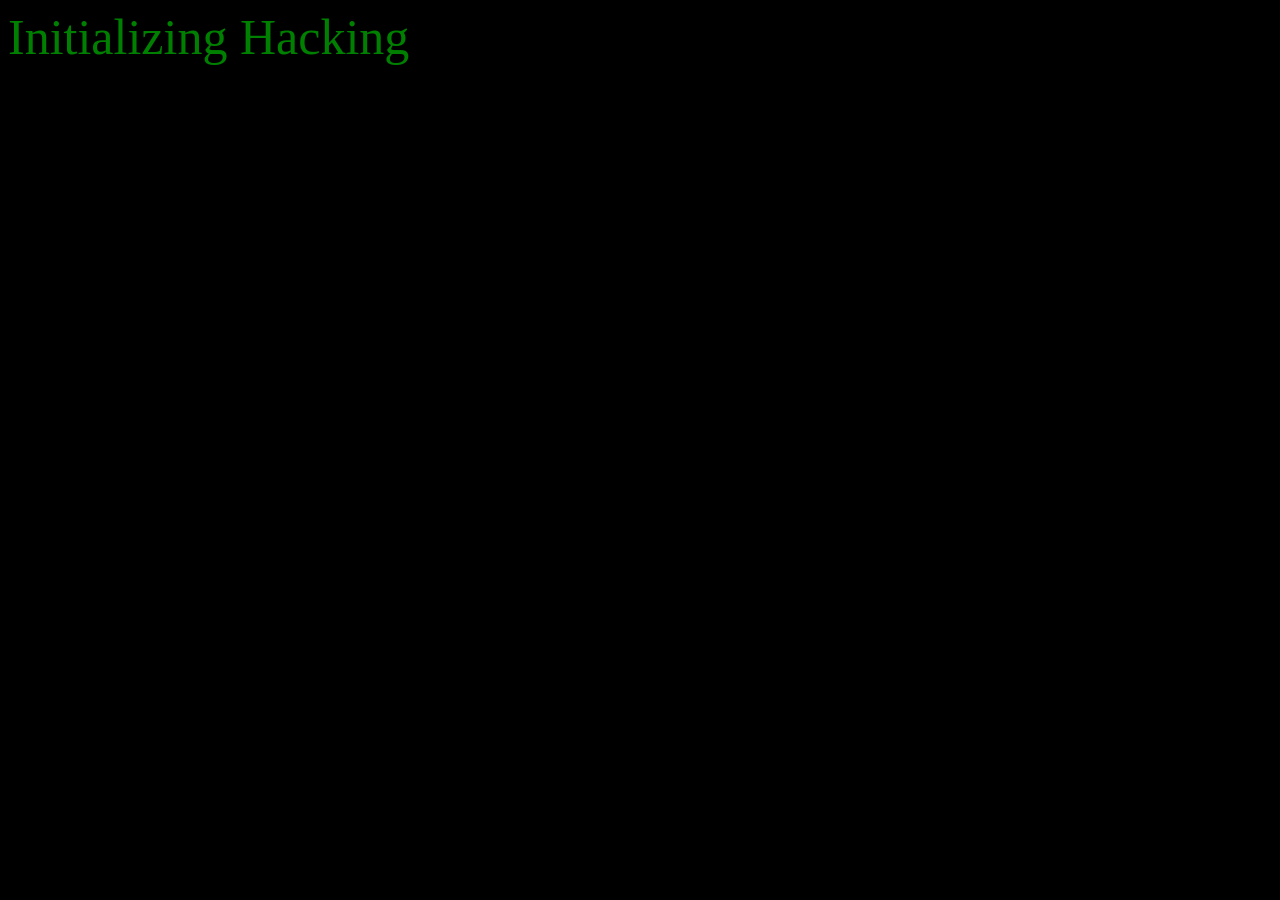
==== Hacker Terminal.html @ 2c1b2b8f "Add files via upload" ====
<!DOCTYPE html>
<html lang="en">

<head>
    <meta charset="UTF-8">
    <meta name="viewport" content="width=device-width, initial-scale=1.0">
    <title>Hacker Terminal</title>
</head>
<style>
    * {
        background-color: black;
        color: green;
        font-size: 50px;
    }
</style>

<body>
    <div>Initializing Hacking...</div>
    <script>
        let text = ["Initialized Hacking now reading your data",
            "Reading your Files",
            "Password files Detected",
            "Sending all passwords and personal files to server",
            "Cleaning up"]
        const addItem = async (item) => {
            await randomDelay();
            let div = document.createElement("div");
            div.innerHTML = item;
            document.body.append(div)
        }
        const randomDelay = () => {
            return new Promise((resolve, reject) => {
                timeout = 1 + 6 * Math.random();
                setTimeout(() => {
                    resolve()
                }, timeout * 1000);
            })
        }
        async function main() {
            let t = setInterval(() => {
                let last = document.body.getElementsByTagName("div");
                last = last[last.length - 1]
                if (last.innerHTML.endsWith("...")) {
                    last.innerHTML = last.innerHTML.slice(0, last.innerHTML.length - 3)
                }
                else {
                    last.innerHTML = last.innerHTML + "."
                }
            }, 100);
            for (const item of text) {
                await addItem(item)
            }
            await randomDelay()
            clearInterval(t)
        }
        main()
    </script>
</body>

</html>
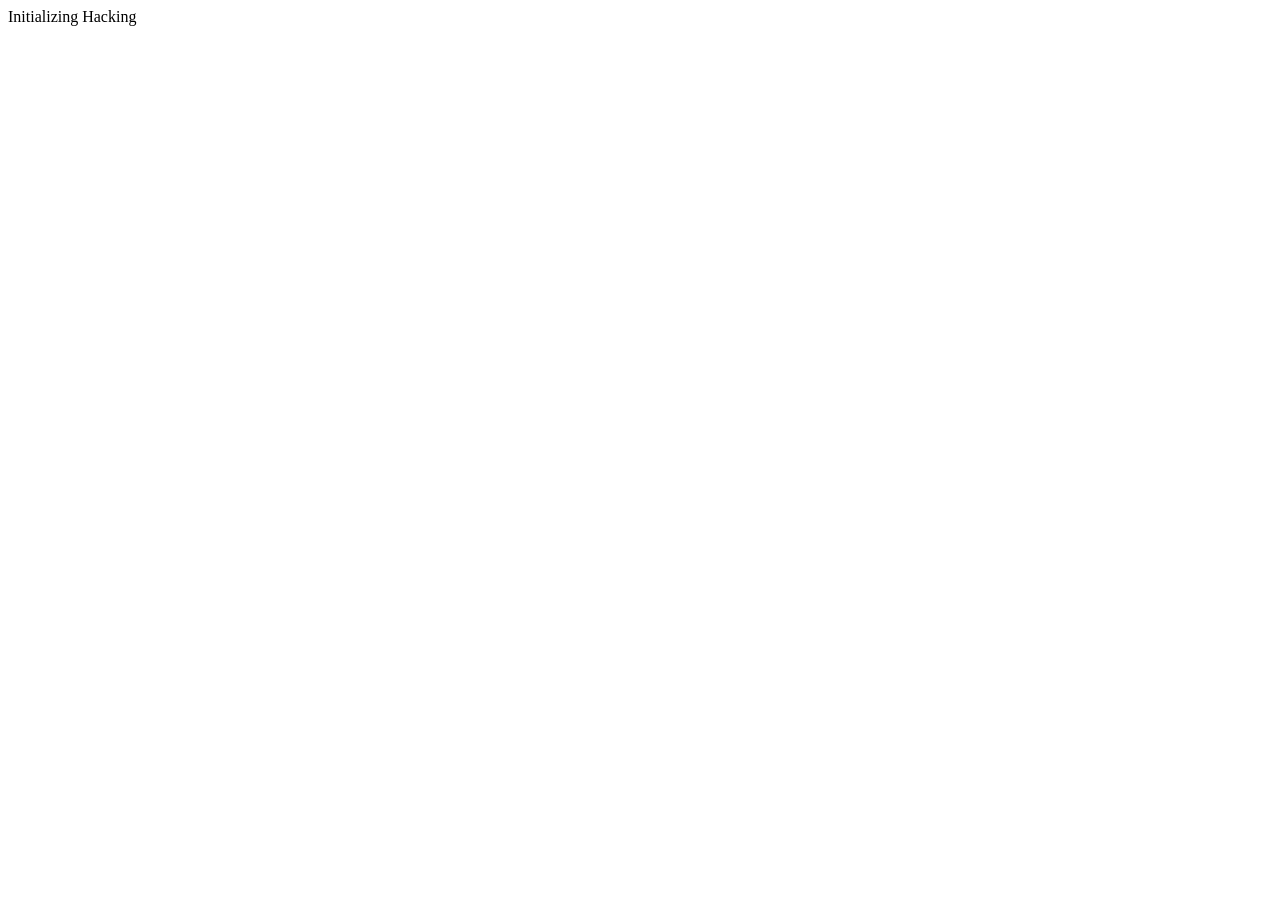
==== commit 05a5c6f9: "Update Hacker Terminal.html" ====
--- a/Hacker Terminal.html
+++ b/Hacker Terminal.html
@@ -4,16 +4,10 @@
 <head>
     <meta charset="UTF-8">
     <meta name="viewport" content="width=device-width, initial-scale=1.0">
+    <link rel="stylesheet" href="Hacker Terminal.css">
     <title>Hacker Terminal</title>
 </head>
-<style>
-    * {
-        background-color: black;
-        color: green;
-        font-size: 50px;
-    }
-</style>
-
+    
 <body>
     <div>Initializing Hacking...</div>
     <script>
@@ -57,4 +51,4 @@
     </script>
 </body>
 
-</html>+</html>
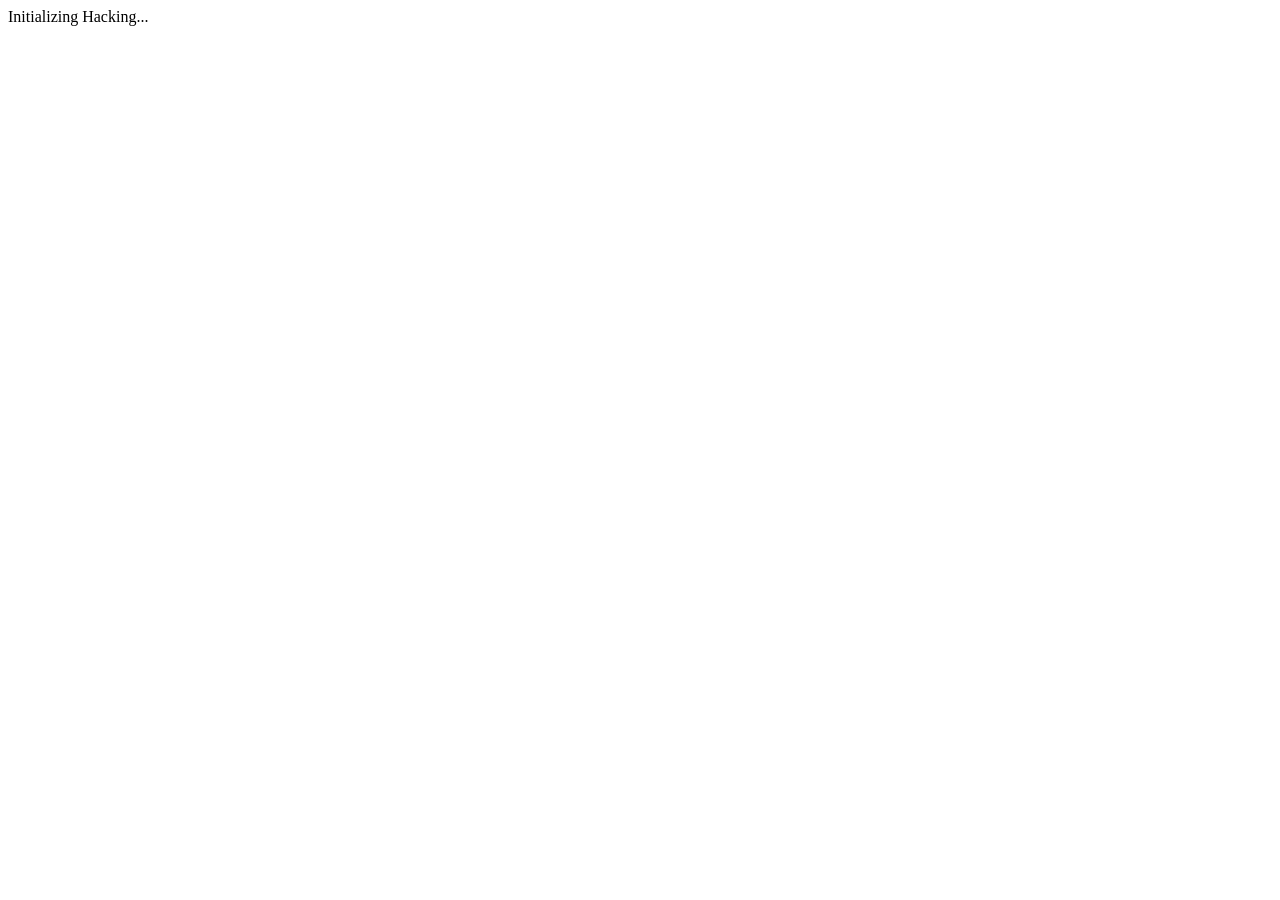
==== commit f7fa97bd: "Update Hacker Terminal.html" ====
--- a/Hacker Terminal.html
+++ b/Hacker Terminal.html
@@ -10,45 +10,7 @@
     
 <body>
     <div>Initializing Hacking...</div>
-    <script>
-        let text = ["Initialized Hacking now reading your data",
-            "Reading your Files",
-            "Password files Detected",
-            "Sending all passwords and personal files to server",
-            "Cleaning up"]
-        const addItem = async (item) => {
-            await randomDelay();
-            let div = document.createElement("div");
-            div.innerHTML = item;
-            document.body.append(div)
-        }
-        const randomDelay = () => {
-            return new Promise((resolve, reject) => {
-                timeout = 1 + 6 * Math.random();
-                setTimeout(() => {
-                    resolve()
-                }, timeout * 1000);
-            })
-        }
-        async function main() {
-            let t = setInterval(() => {
-                let last = document.body.getElementsByTagName("div");
-                last = last[last.length - 1]
-                if (last.innerHTML.endsWith("...")) {
-                    last.innerHTML = last.innerHTML.slice(0, last.innerHTML.length - 3)
-                }
-                else {
-                    last.innerHTML = last.innerHTML + "."
-                }
-            }, 100);
-            for (const item of text) {
-                await addItem(item)
-            }
-            await randomDelay()
-            clearInterval(t)
-        }
-        main()
-    </script>
+    <script src="Hacker Terminal.js">
 </body>
 
 </html>
--- a/Hacker Terminal.css
+++ b/Hacker Terminal.css
@@ -0,0 +1,7 @@
+<style>
+    * {
+        background-color: black;
+        color: green;
+        font-size: 50px;
+    }
+</style>
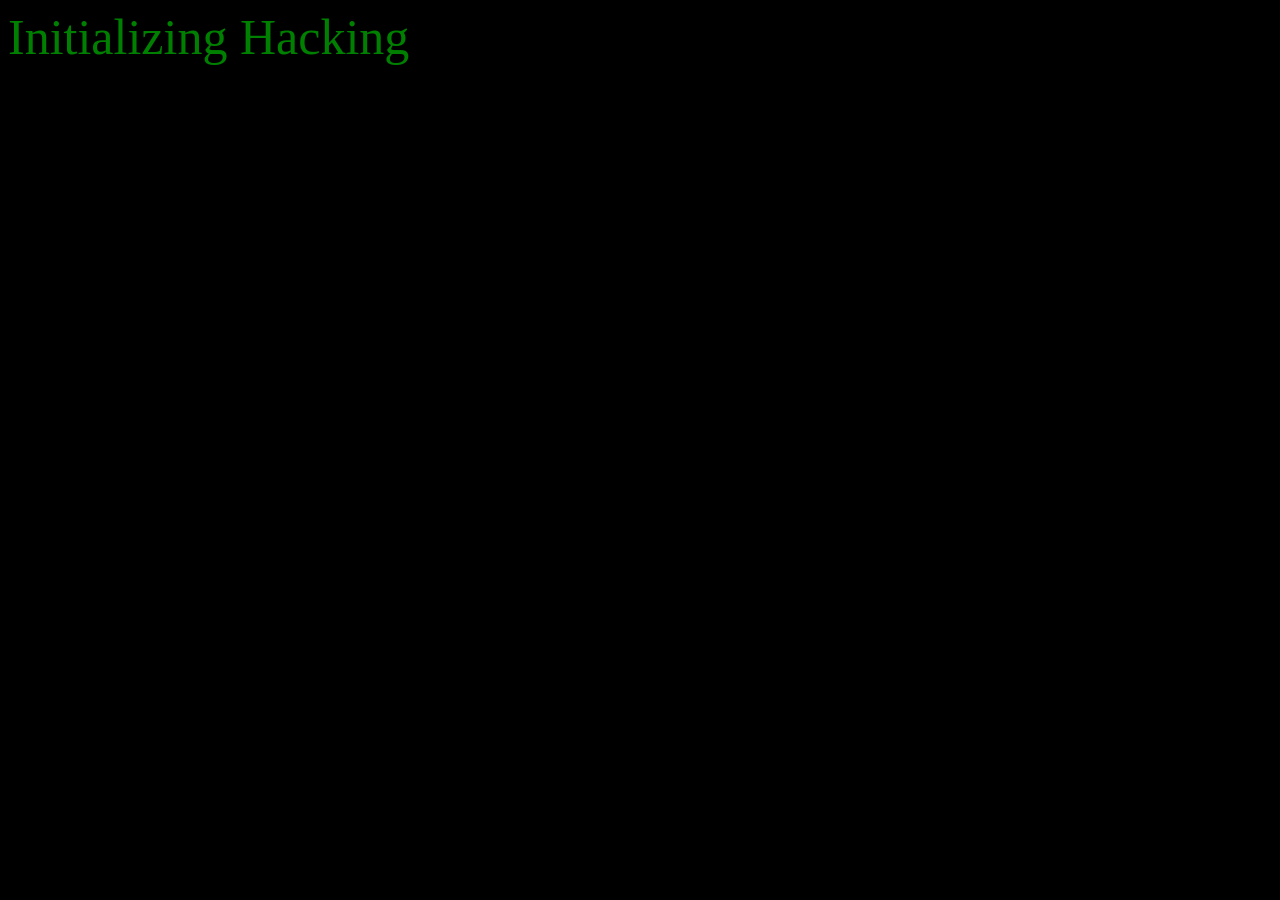
==== commit cc69380b: "Update Hacker Terminal.html" ====
--- a/Hacker Terminal.html
+++ b/Hacker Terminal.html
@@ -10,7 +10,7 @@
     
 <body>
     <div>Initializing Hacking...</div>
-    <script src="Hacker Terminal.js">
+    <script src="Hacker Terminal.js"></script>
 </body>
 
 </html>
--- a/Hacker Terminal.css
+++ b/Hacker Terminal.css
@@ -1,7 +1,5 @@
-<style>
-    * {
+* {
         background-color: black;
         color: green;
         font-size: 50px;
-    }
-</style>
+}
